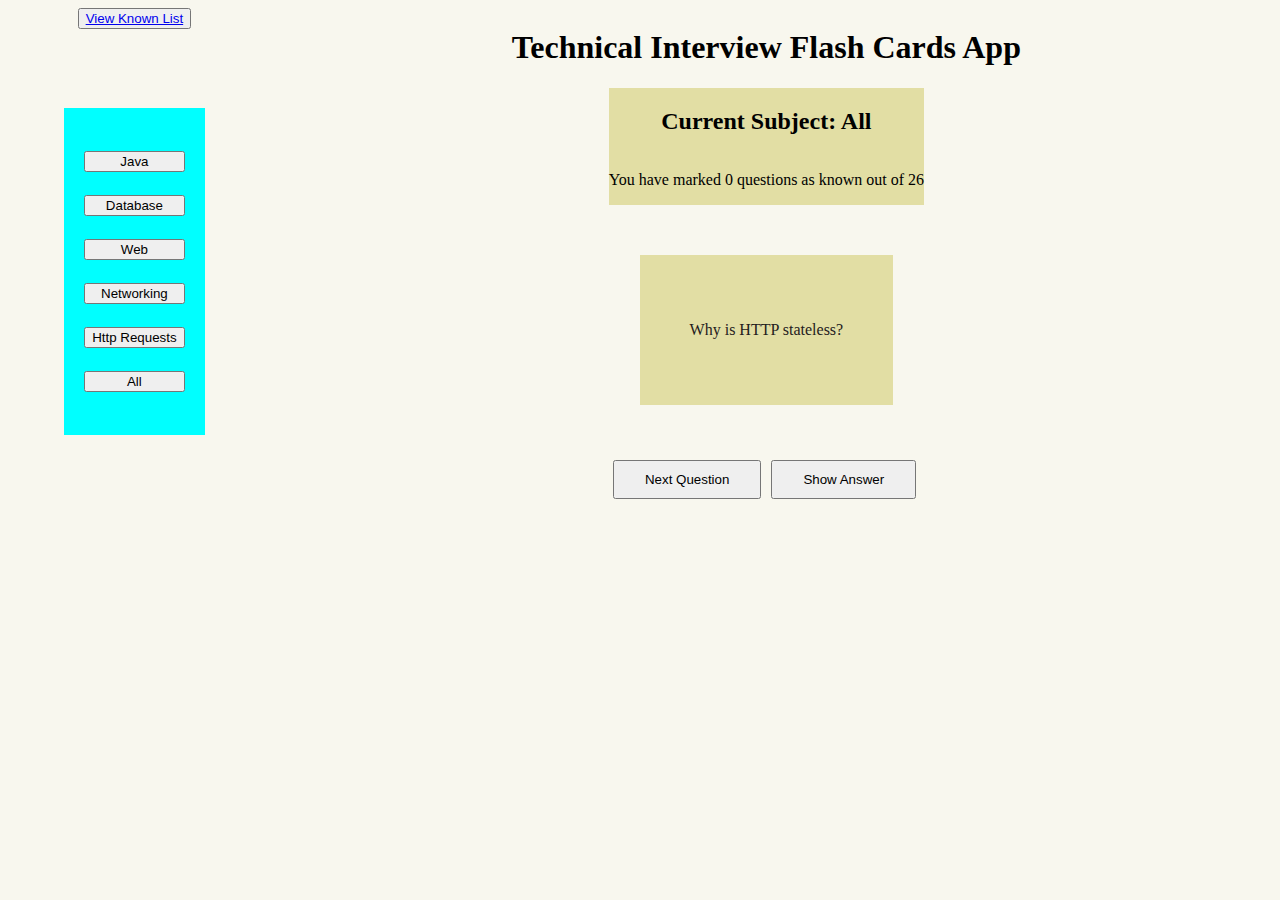
==== index.html @ 9ae03d72 "javascript refactoring" ====
<!DOCTYPE html>
<html lang="en">

<head>
    <meta charset="UTF-8">
    <meta name="viewport" content="width=device-width, initial-scale=1.0">
    <title>Technical Flash Cards</title>
    <link rel="stylesheet" href="styles.css">

</head>

<body>
    <header>
        <h1>Technical Interview Flash Cards App</h1>
    </header>
    <div id="known-list-link">
        <button id="link-to-known-list" onclick="makeList()"><a href="reset.html">View Known List</a></button>
    </div>
    <section id="known-counter"></section>
    <section id="categories">
        <button id="java" name="java" onclick="selectCategory(name)">Java</button>
        <button id="database" name="database" onclick="selectCategory(name)">Database</button>
        <button id="web" name="web" onclick="selectCategory(name)">Web</button>
        <button id="networking" name="networking" onclick="selectCategory(name)">Networking</button>
        <button id="http" name="http" onclick="selectCategory(name)">Http Requests</button>
        <button id="all" name="all" onclick="selectCategory(name)">All</button>
    </section>
    <main>
        <section id="main-section">
            <p id="question"></p>
        </section>
    </main>
    <div id="buttons-div">
        <button id="next-question-btn" onclick="nextQuestion()">Next Question</button>
        <div id="flip-question-answer"></div>
        <div id="answer-space"></div>
        <div id="reset-space"></div>
    </div>


    <script src="app.js" type="text/javascript"></script>
</body>


</html>
---- styles.css ----
body {

    display: grid;
    background-color: rgb(248, 247, 238);
    grid-template-columns: 1fr 3fr 1fr;
    grid-template-areas:
        "link header header"
        "categories stats stats"
        "categories question question"
        "categories question question"
        "catagories buttons  buttons";
    justify-items: center;
}

header {
    grid-area: header;
}

section {

    display: grid;
    background-color: rgb(226, 222, 164);
    grid-template-columns: 1fr;
    justify-items: center;

}

main {
    grid-area: question;
    color: rgb(31, 32, 32);
    text-align: center;
    margin: 50px 40px;

}

section p {
    text-align: center;
}

#buttons-div {
    grid-area: buttons;
    display: grid;
    grid-template-columns: 1fr 1fr;
}

#i-know-this {
    margin: 5px;
    padding: 10px 30px;
}

#link-to-known-list {}


#next-question-btn {
    margin: 5px;
    padding: 10px 30px;
}

#show-answer-btn {
    margin: 5px;
    padding: 10px 30px;
}



#reset-space {
    margin: 5px;
    padding: 10px 30px;
}

#categories {
    grid-area: categories;
    display: flex;
    flex-direction: column;
    justify-content: space-evenly;
    margin: 20px;
    padding: 20px;
    background-color: aqua;
}

#question {
    padding: 50px;
}

#more-buttons {
    display: grid;
    grid-template-columns: 1fr 1fr;
}

#known-counter {
    grid-area: stats;
}

#know-list-link {
    grid-area: link;
}
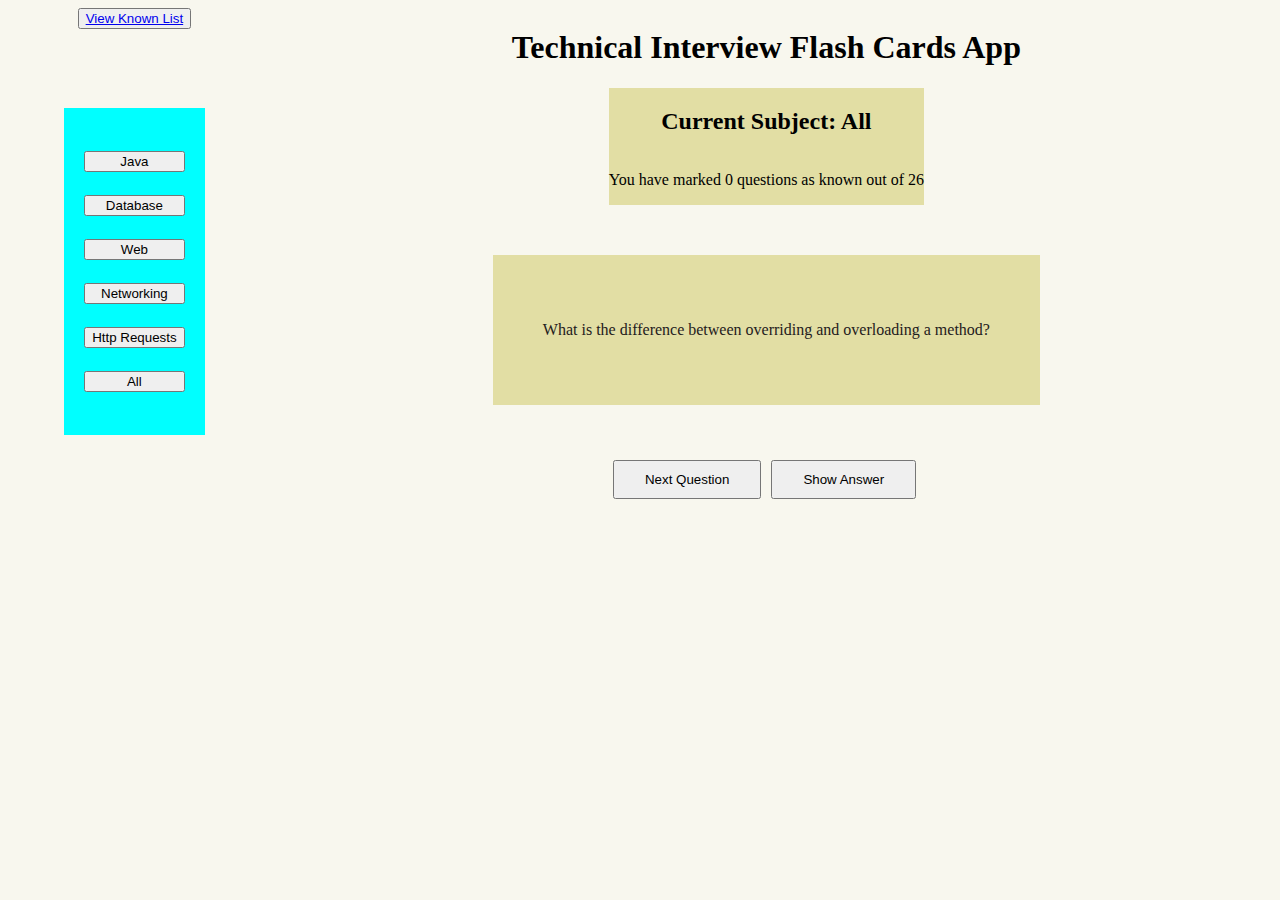
==== commit 08588f73: "Updates" ====
--- a/index.html
+++ b/index.html
@@ -39,6 +39,7 @@
 
 
     <script src="app.js" type="text/javascript"></script>
+    <script src="reset.js" type="text/javascript"></script>
 </body>
 
 
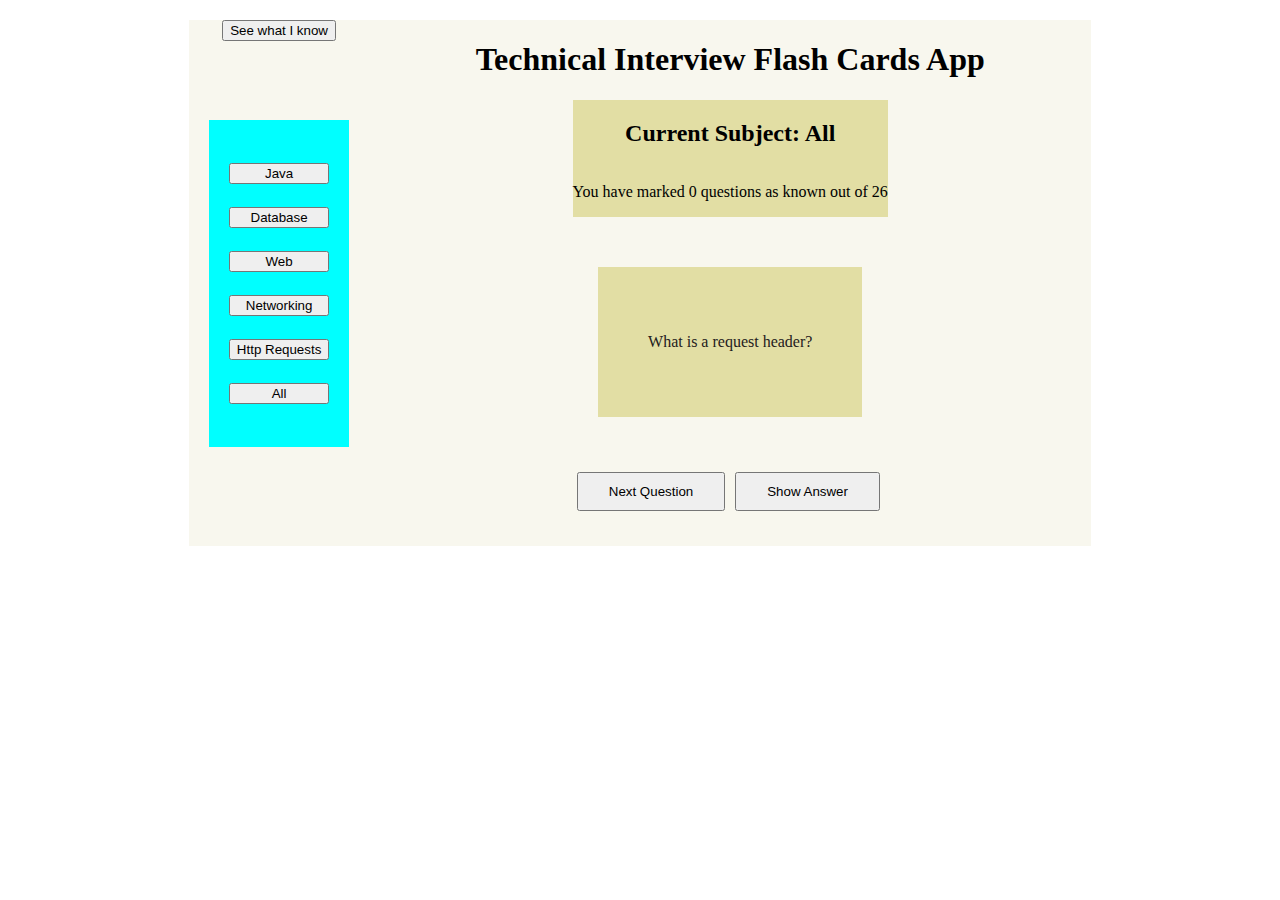
==== commit aa37f0e4: "Router" ====
--- a/index.html
+++ b/index.html
@@ -10,36 +10,42 @@
 </head>
 
 <body>
-    <header>
-        <h1>Technical Interview Flash Cards App</h1>
-    </header>
-    <div id="known-list-link">
-        <button id="link-to-known-list" onclick="makeList()"><a href="reset.html">View Known List</a></button>
+    <div class="index">
+        <header>
+            <h1>Technical Interview Flash Cards App</h1>
+        </header>
+
+        <div id="known-list-link">
+        </div>
+        <section id="known-counter"></section>
+        <section id="categories">
+            <button id="java" name="java" onclick="selectCategory(name)">Java</button>
+            <button id="database" name="database" onclick="selectCategory(name)">Database</button>
+            <button id="web" name="web" onclick="selectCategory(name)">Web</button>
+            <button id="networking" name="networking" onclick="selectCategory(name)">Networking</button>
+            <button id="http" name="http" onclick="selectCategory(name)">Http Requests</button>
+            <button id="all" name="all" onclick="selectCategory(name)">All</button>
+        </section>
+        <main>
+            <section id="main-section">
+                <p id="question"></p>
+            </section>
+        </main>
+        <div id="buttons-div">
+            <button id="next-question-btn" onclick="nextQuestion()">Next Question</button>
+            <div id="flip-question-answer"></div>
+            <div id="answer-space"></div>
+            <div id="reset-space"></div>
+        </div>
     </div>
-    <section id="known-counter"></section>
-    <section id="categories">
-        <button id="java" name="java" onclick="selectCategory(name)">Java</button>
-        <button id="database" name="database" onclick="selectCategory(name)">Database</button>
-        <button id="web" name="web" onclick="selectCategory(name)">Web</button>
-        <button id="networking" name="networking" onclick="selectCategory(name)">Networking</button>
-        <button id="http" name="http" onclick="selectCategory(name)">Http Requests</button>
-        <button id="all" name="all" onclick="selectCategory(name)">All</button>
-    </section>
-    <main>
-        <section id="main-section">
-            <p id="question"></p>
-        </section>
-    </main>
-    <div id="buttons-div">
-        <button id="next-question-btn" onclick="nextQuestion()">Next Question</button>
-        <div id="flip-question-answer"></div>
-        <div id="answer-space"></div>
-        <div id="reset-space"></div>
+    <div class="reset">
+        <h1 id="reset-header">Things I Know?!?!?!</h1>
+        <button id="show-questions-button"></button>
+        <div id="knownListContainer"></div>
     </div>
 
 
     <script src="app.js" type="text/javascript"></script>
-    <script src="reset.js" type="text/javascript"></script>
 </body>
 
 
--- a/styles.css
+++ b/styles.css
@@ -1,5 +1,11 @@
 body {
+    display: grid;
+    grid-template-columns: 1fr;
+    justify-items: center;
+    margin: 20px 50px;
+}
 
+.index {
     display: grid;
     background-color: rgb(248, 247, 238);
     grid-template-columns: 1fr 3fr 1fr;
@@ -10,6 +16,7 @@
         "categories question question"
         "catagories buttons  buttons";
     justify-items: center;
+    max-height: 100vh;
 }
 
 header {
@@ -82,6 +89,10 @@
     padding: 50px;
 }
 
+#hidden {
+    display: none;
+}
+
 #more-buttons {
     display: grid;
     grid-template-columns: 1fr 1fr;
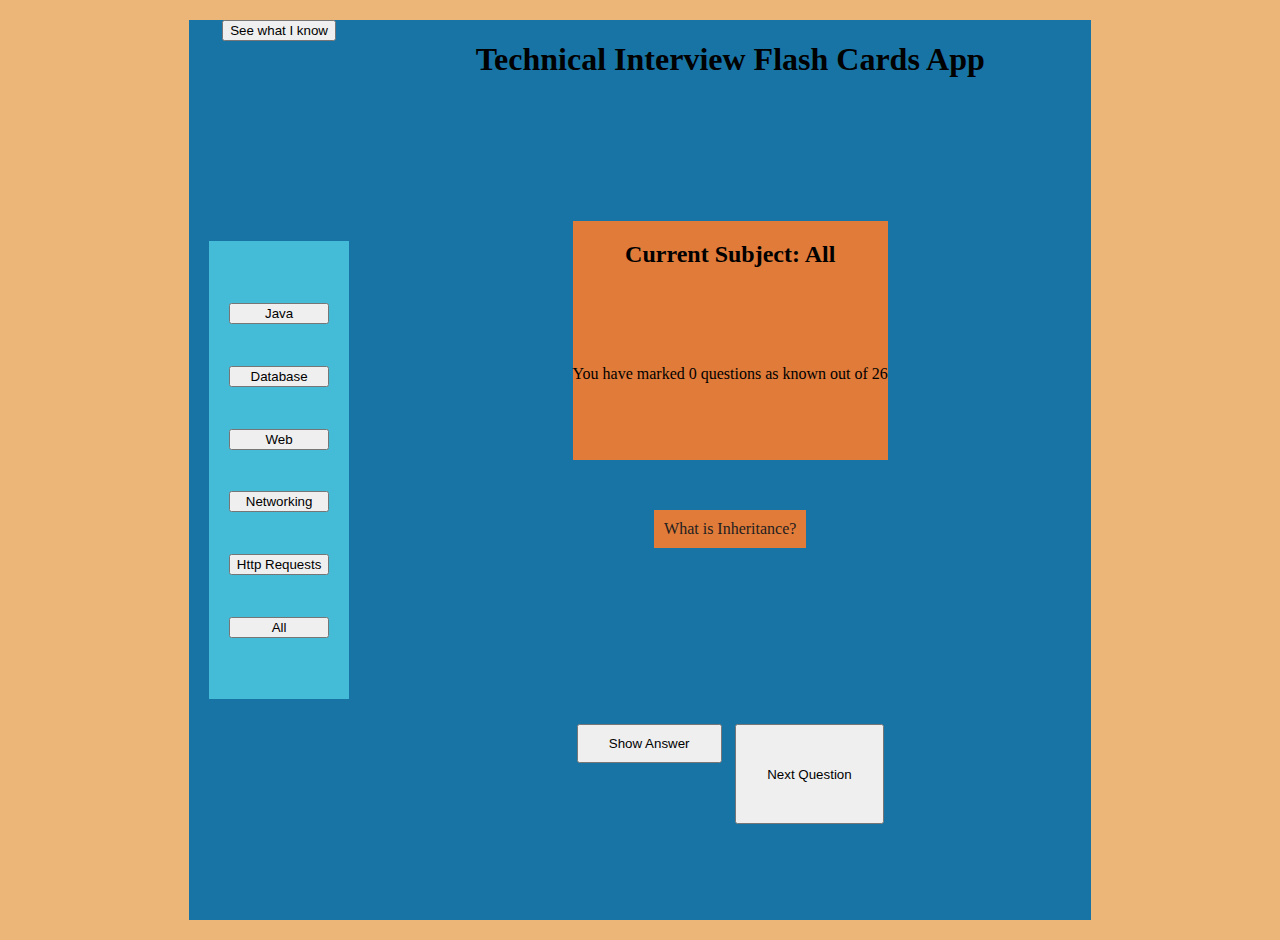
==== commit 9fc8434a: "Ready to study" ====
--- a/index.html
+++ b/index.html
@@ -29,19 +29,19 @@
         <main>
             <section id="main-section">
                 <p id="question"></p>
+                <div id="answer-space"></div>
             </section>
         </main>
         <div id="buttons-div">
+            <div id="flip-question-answer"></div>
             <button id="next-question-btn" onclick="nextQuestion()">Next Question</button>
-            <div id="flip-question-answer"></div>
-            <div id="answer-space"></div>
             <div id="reset-space"></div>
         </div>
     </div>
     <div class="reset">
         <h1 id="reset-header">Things I Know?!?!?!</h1>
-        <button id="show-questions-button"></button>
-        <div id="knownListContainer"></div>
+        <div id="get-back-to-work"></div>
+        <div id="show-questions-div"></div>
     </div>
 
 
--- a/styles.css
+++ b/styles.css
@@ -3,20 +3,20 @@
     grid-template-columns: 1fr;
     justify-items: center;
     margin: 20px 50px;
+    background-color: #ebb678;
+    height: 100vh;
 }
 
 .index {
     display: grid;
-    background-color: rgb(248, 247, 238);
+    background-color: #1874a5;
     grid-template-columns: 1fr 3fr 1fr;
     grid-template-areas:
         "link header header"
         "categories stats stats"
         "categories question question"
-        "categories question question"
         "catagories buttons  buttons";
     justify-items: center;
-    max-height: 100vh;
 }
 
 header {
@@ -24,12 +24,9 @@
 }
 
 section {
-
     display: grid;
-    background-color: rgb(226, 222, 164);
     grid-template-columns: 1fr;
     justify-items: center;
-
 }
 
 main {
@@ -38,6 +35,10 @@
     text-align: center;
     margin: 50px 40px;
 
+}
+
+#main-section{
+    background-color: #e07b39;
 }
 
 section p {
@@ -54,9 +55,6 @@
     margin: 5px;
     padding: 10px 30px;
 }
-
-#link-to-known-list {}
-
 
 #next-question-btn {
     margin: 5px;
@@ -82,11 +80,11 @@
     justify-content: space-evenly;
     margin: 20px;
     padding: 20px;
-    background-color: aqua;
+    background-color: #44bcd8;
 }
 
 #question {
-    padding: 50px;
+    margin: 10px;
 }
 
 #hidden {
@@ -99,9 +97,26 @@
 }
 
 #known-counter {
+    display: grid;
+    grid-template-columns: 1fr;
+    background-color: #e07b39;
     grid-area: stats;
 }
 
 #know-list-link {
     grid-area: link;
-}+}
+
+.reset{
+    display: grid;
+    grid-template-columns: 1fr;
+    background-color: yellowgreen;
+}
+
+#reset-header{
+    background-color: aqua;
+}
+
+.reset button {
+    background-color: blue;
+}
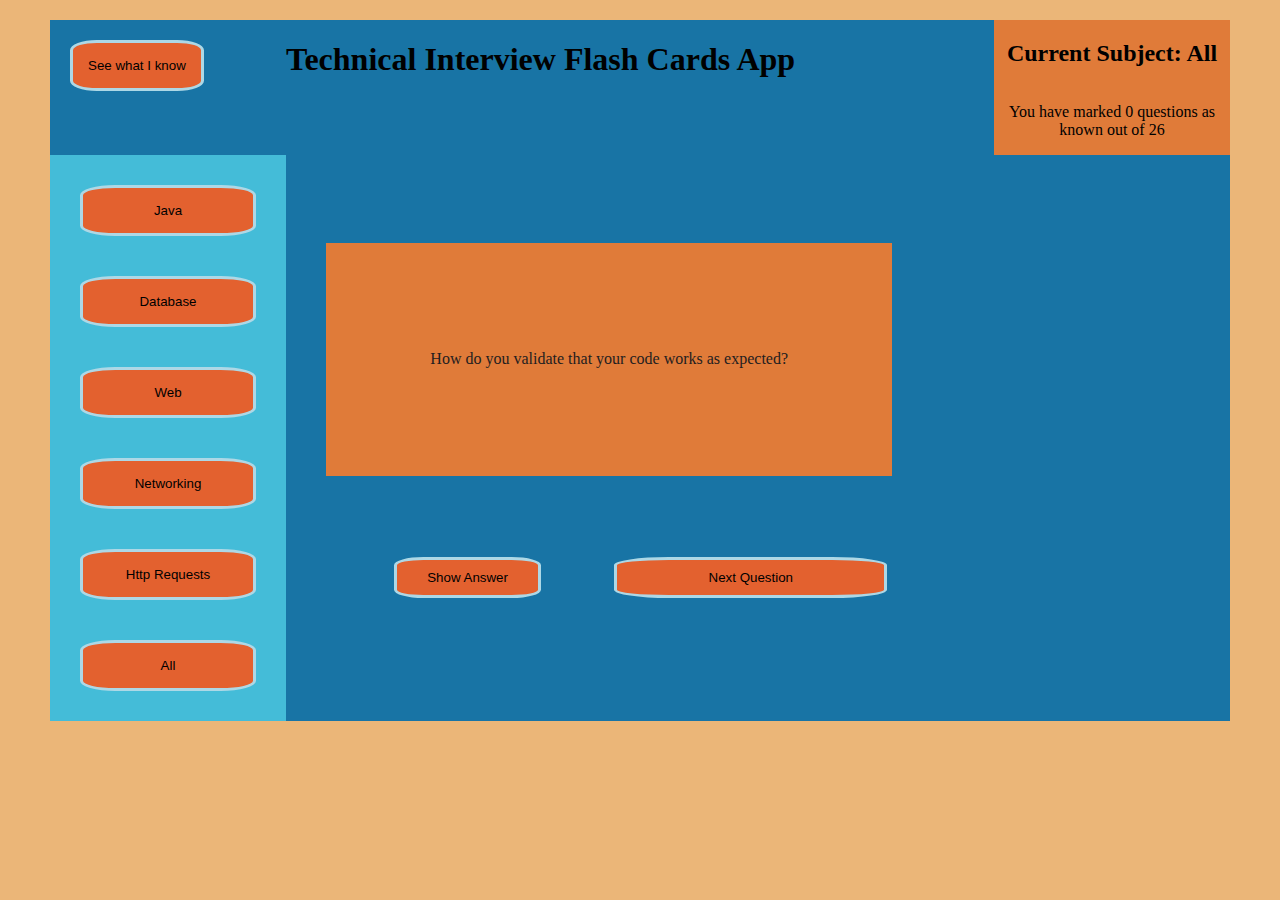
==== commit ec4df8e4: "Css updates" ====
--- a/index.html
+++ b/index.html
@@ -31,12 +31,12 @@
                 <p id="question"></p>
                 <div id="answer-space"></div>
             </section>
+            <div id="buttons-div">
+                <div id="flip-question-answer"></div>
+                <button id="next-question-btn" onclick="nextQuestion()">Next Question</button>
+                <div id="reset-space"></div>
+            </div>
         </main>
-        <div id="buttons-div">
-            <div id="flip-question-answer"></div>
-            <button id="next-question-btn" onclick="nextQuestion()">Next Question</button>
-            <div id="reset-space"></div>
-        </div>
     </div>
     <div class="reset">
         <h1 id="reset-header">Things I Know?!?!?!</h1>
--- a/styles.css
+++ b/styles.css
@@ -4,7 +4,14 @@
     justify-items: center;
     margin: 20px 50px;
     background-color: #ebb678;
-    height: 100vh;
+}
+
+button {
+    background-color: #e3612f;
+    margin: 20px;
+    padding: 15px;
+    border: 3px solid lightblue;
+    border-radius: 20%;
 }
 
 .index {
@@ -12,11 +19,10 @@
     background-color: #1874a5;
     grid-template-columns: 1fr 3fr 1fr;
     grid-template-areas:
-        "link header header"
-        "categories stats stats"
+        "link header stats"
         "categories question question"
-        "catagories buttons  buttons";
-    justify-items: center;
+        "categories question question";
+    justify-content: space-between;
 }
 
 header {
@@ -30,15 +36,26 @@
 }
 
 main {
+    display: flex;
+    flex-direction: column;
+    justify-content: space-around;
     grid-area: question;
     color: rgb(31, 32, 32);
     text-align: center;
     margin: 50px 40px;
-
+    width: 60%;
 }
 
-#main-section{
+#main-section {
+    display: flex;
+    justify-content: center;
+    align-items: center;
     background-color: #e07b39;
+    height: 50%;
+}
+
+#answer-space {
+    height: 20%;
 }
 
 section p {
@@ -46,7 +63,6 @@
 }
 
 #buttons-div {
-    grid-area: buttons;
     display: grid;
     grid-template-columns: 1fr 1fr;
 }
@@ -78,8 +94,7 @@
     display: flex;
     flex-direction: column;
     justify-content: space-evenly;
-    margin: 20px;
-    padding: 20px;
+    padding: 10px;
     background-color: #44bcd8;
 }
 
@@ -107,16 +122,16 @@
     grid-area: link;
 }
 
-.reset{
+.reset {
     display: grid;
     grid-template-columns: 1fr;
-    background-color: yellowgreen;
+    background-color: rgb(255, 157, 0);
 }
 
-#reset-header{
-    background-color: aqua;
+#reset-header {
+    background-color: rgb(218, 75, 142);
 }
 
 .reset button {
-    background-color: blue;
-}
+    background-color: rgb(104, 104, 130);
+}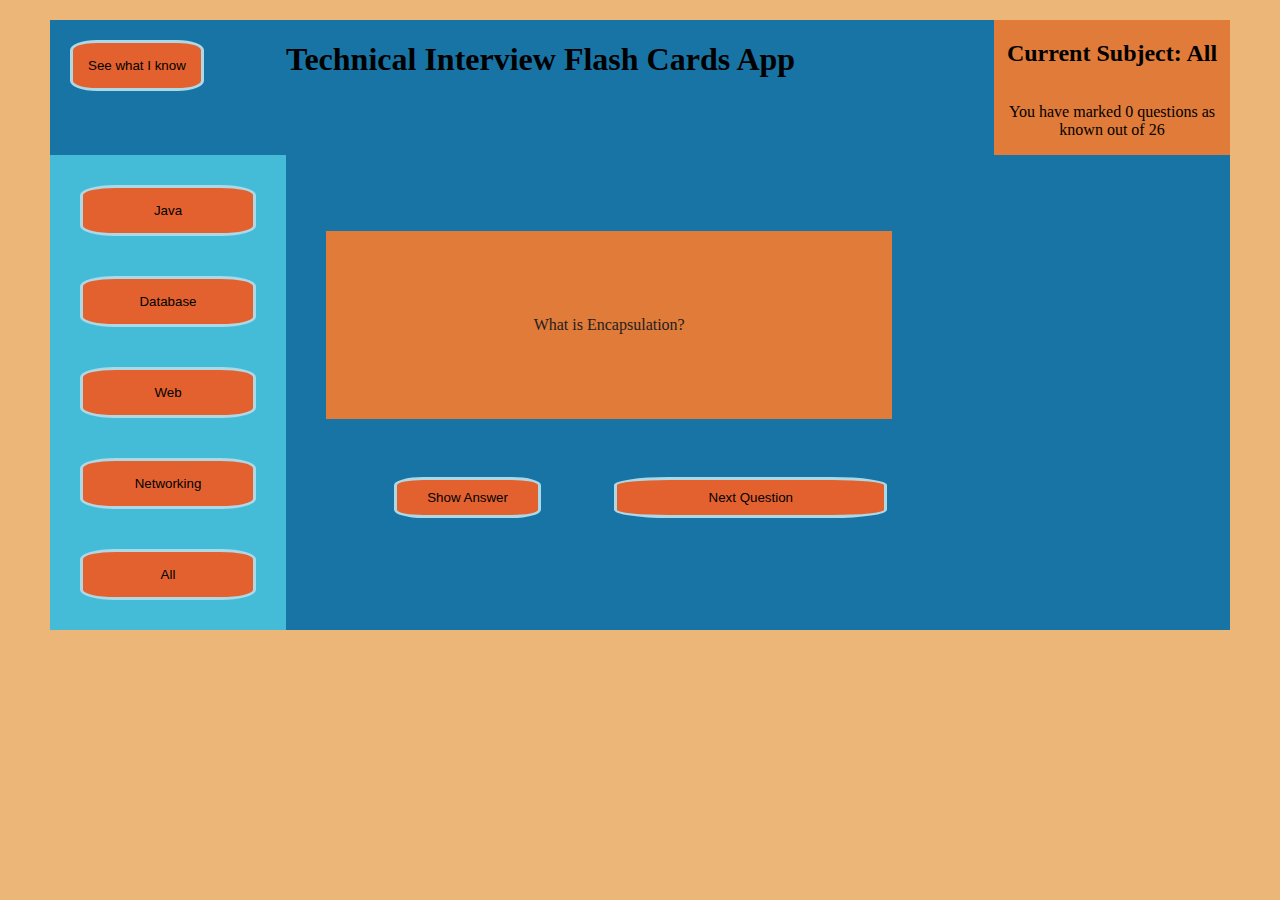
==== commit 382bf19f: "Update some stuff" ====
--- a/index.html
+++ b/index.html
@@ -23,7 +23,6 @@
             <button id="database" name="database" onclick="selectCategory(name)">Database</button>
             <button id="web" name="web" onclick="selectCategory(name)">Web</button>
             <button id="networking" name="networking" onclick="selectCategory(name)">Networking</button>
-            <button id="http" name="http" onclick="selectCategory(name)">Http Requests</button>
             <button id="all" name="all" onclick="selectCategory(name)">All</button>
         </section>
         <main>
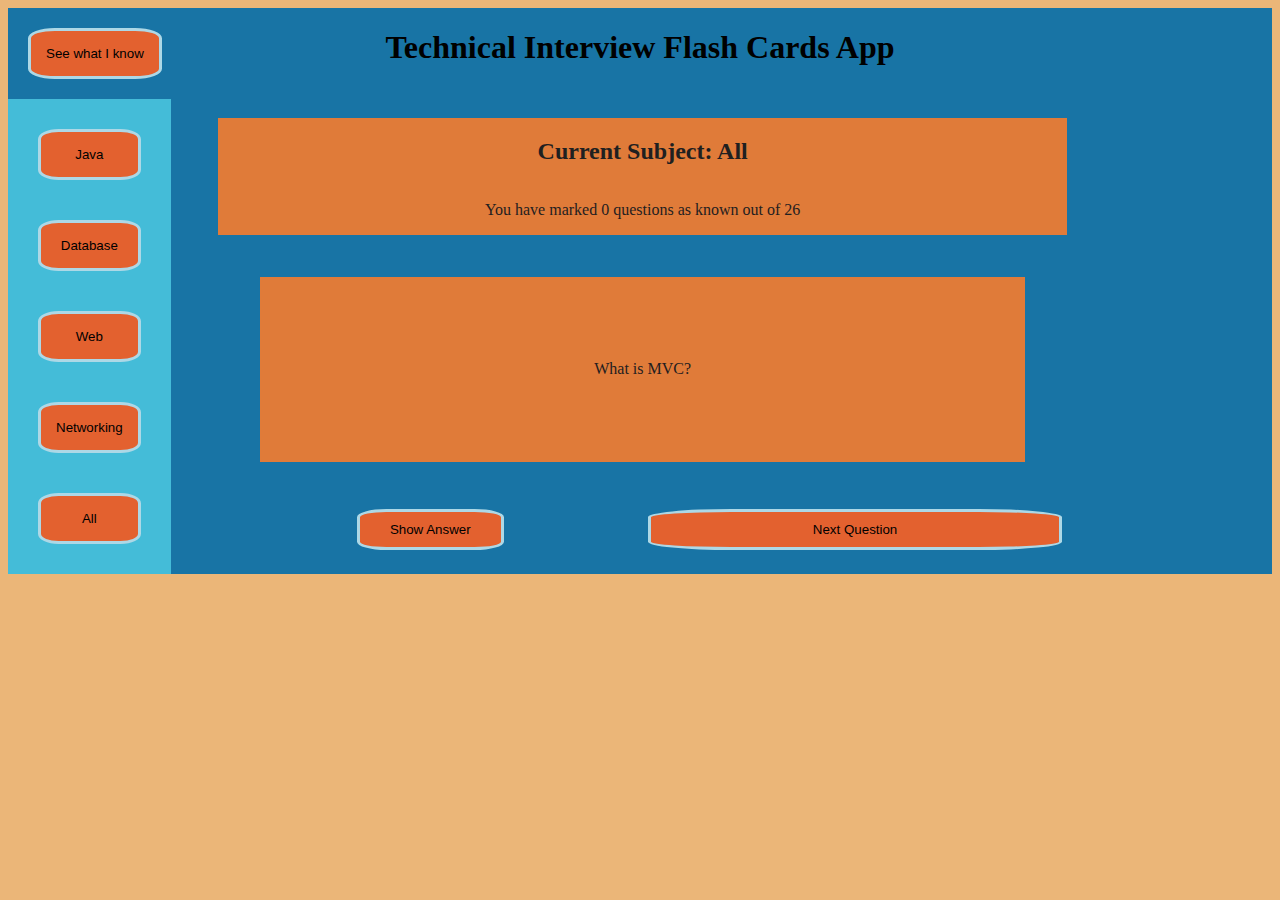
==== commit e7ff5c15: "css updates" ====
--- a/index.html
+++ b/index.html
@@ -12,13 +12,12 @@
 <body>
     <div class="index">
         <header>
+            <div id="known-list-link"></div>
             <h1>Technical Interview Flash Cards App</h1>
         </header>
 
-        <div id="known-list-link">
-        </div>
-        <section id="known-counter"></section>
         <section id="categories">
+            <button class="reset-space" onclick="resetAll()">Reset List</button>
             <button id="java" name="java" onclick="selectCategory(name)">Java</button>
             <button id="database" name="database" onclick="selectCategory(name)">Database</button>
             <button id="web" name="web" onclick="selectCategory(name)">Web</button>
@@ -26,6 +25,7 @@
             <button id="all" name="all" onclick="selectCategory(name)">All</button>
         </section>
         <main>
+            <section id="known-counter"></section>
             <section id="main-section">
                 <p id="question"></p>
                 <div id="answer-space"></div>
--- a/styles.css
+++ b/styles.css
@@ -2,7 +2,6 @@
     display: grid;
     grid-template-columns: 1fr;
     justify-items: center;
-    margin: 20px 50px;
     background-color: #ebb678;
 }
 
@@ -17,16 +16,22 @@
 .index {
     display: grid;
     background-color: #1874a5;
-    grid-template-columns: 1fr 3fr 1fr;
+    grid-template-columns: 1fr 6fr 1fr;
     grid-template-areas:
-        "link header stats"
-        "categories question question"
-        "categories question question";
+        "header header header"
+        "categories question blank"
+        "categories question blank";
     justify-content: space-between;
 }
 
 header {
     grid-area: header;
+    display: grid;
+    grid-template-columns: 1fr 5fr 1fr;
+}
+
+header h1 {
+    text-align: center;
 }
 
 section {
@@ -38,12 +43,11 @@
 main {
     display: flex;
     flex-direction: column;
-    justify-content: space-around;
+    justify-content: center;
     grid-area: question;
     color: rgb(31, 32, 32);
     text-align: center;
-    margin: 50px 40px;
-    width: 60%;
+    margin: 2% 5%;
 }
 
 #main-section {
@@ -51,7 +55,8 @@
     justify-content: center;
     align-items: center;
     background-color: #e07b39;
-    height: 50%;
+    margin: 5%;
+    flex-grow: 100;
 }
 
 #answer-space {
@@ -84,7 +89,7 @@
 
 
 
-#reset-space {
+.reset-space {
     margin: 5px;
     padding: 10px 30px;
 }
@@ -119,6 +124,7 @@
 }
 
 #know-list-link {
+    display: grid;
     grid-area: link;
 }
 
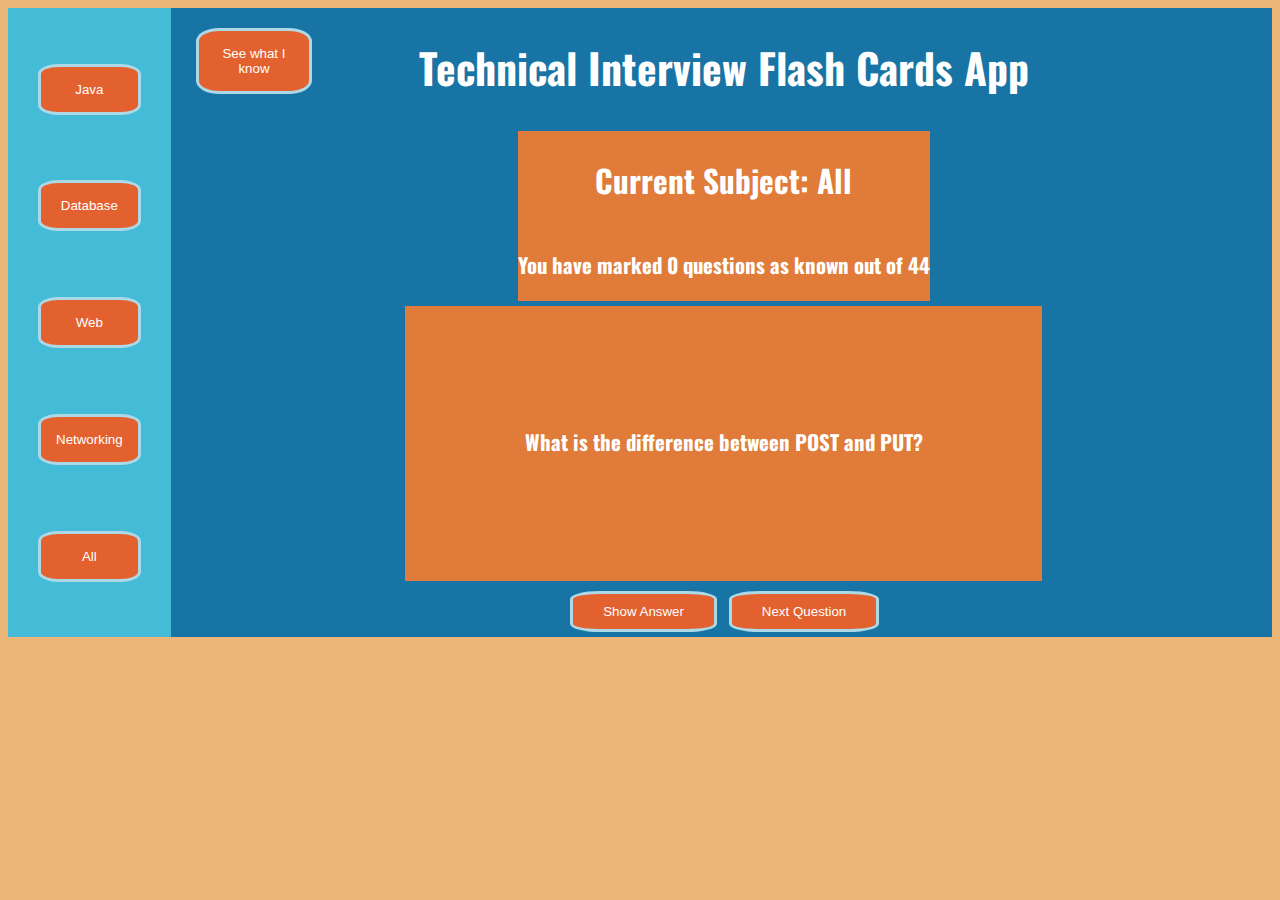
==== commit 59e1af78: "Css updates" ====
--- a/index.html
+++ b/index.html
@@ -6,10 +6,13 @@
     <meta name="viewport" content="width=device-width, initial-scale=1.0">
     <title>Technical Flash Cards</title>
     <link rel="stylesheet" href="styles.css">
+    <link rel="preconnect" href="https://fonts.googleapis.com">
+    <link rel="preconnect" href="https://fonts.gstatic.com" crossorigin>
+    <link href="https://fonts.googleapis.com/css2?family=Oswald:wght@200..700&display=swap" rel="stylesheet">
 
 </head>
 
-<body>
+<body onchange="updateKnown()">
     <div class="index">
         <header>
             <div id="known-list-link"></div>
--- a/styles.css
+++ b/styles.css
@@ -3,6 +3,11 @@
     grid-template-columns: 1fr;
     justify-items: center;
     background-color: #ebb678;
+    color: white;
+    font-weight: 900;
+    font-size: 1.3em;
+    font-family: "Oswald", sans-serif;
+    font-optical-sizing: auto;
 }
 
 button {
@@ -11,6 +16,7 @@
     padding: 15px;
     border: 3px solid lightblue;
     border-radius: 20%;
+    color: white;
 }
 
 .index {
@@ -18,10 +24,11 @@
     background-color: #1874a5;
     grid-template-columns: 1fr 6fr 1fr;
     grid-template-areas:
-        "header header header"
-        "categories question blank"
-        "categories question blank";
+        "categories header header"
+        "categories question question"
+        "categories question question";
     justify-content: space-between;
+    gap: 5px;
 }
 
 header {
@@ -34,33 +41,24 @@
     text-align: center;
 }
 
-section {
-    display: grid;
-    grid-template-columns: 1fr;
-    justify-items: center;
-}
-
 main {
     display: flex;
     flex-direction: column;
-    justify-content: center;
     grid-area: question;
-    color: rgb(31, 32, 32);
     text-align: center;
-    margin: 2% 5%;
+    justify-content: space-evenly;
+    align-items: center;
+    gap: 5px;
 }
 
 #main-section {
     display: flex;
+    flex-direction: column;
     justify-content: center;
     align-items: center;
     background-color: #e07b39;
-    margin: 5%;
-    flex-grow: 100;
-}
-
-#answer-space {
-    height: 20%;
+    padding: 10%;
+    gap: 5px;
 }
 
 section p {
@@ -139,5 +137,7 @@
 }
 
 .reset button {
-    background-color: rgb(104, 104, 130);
+    background-color: green;
+    color: yellow;
+    border-color: yellow;
 }